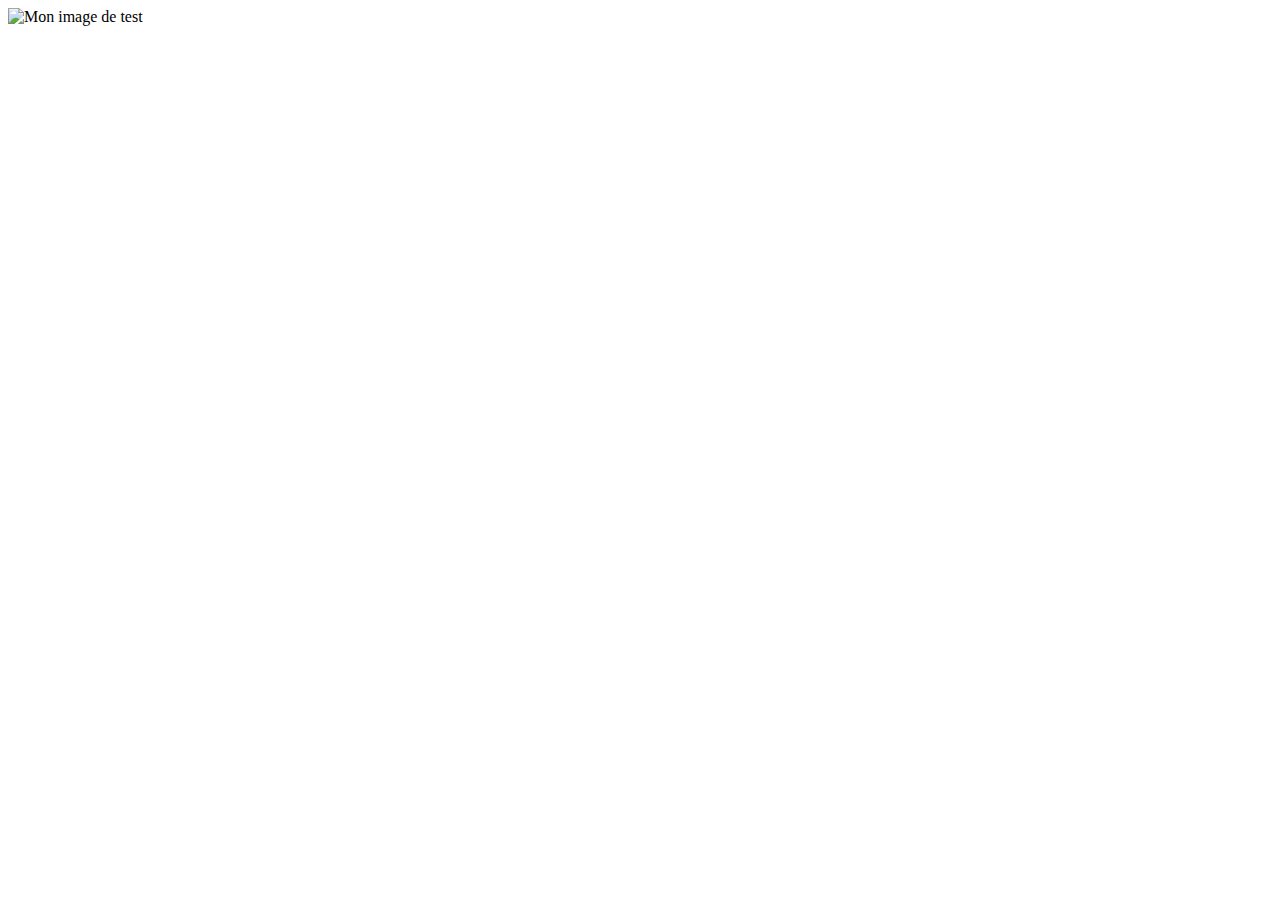
==== Revision.html @ 21fca49d "Création des fichiers" ====
<!DOCTYPE html> <!-- Préambule obligatoire, marqueur qui sert juste au bon comportement du doc-->
<html lang="fr"> <!--Elément qui contient tout le reste de la page = élément racine. Ici, il contient l'attribut "lang" qui indique la langue principale du contenu du doc-->
<head> <!--Element qui sert de conteneur pour tout ce qu'on veut inclure mais qui n'est pas du contenu à afficher à l'écran (mots-cles, description pr les moteurs de recherche, lien vers le CSS, déclaration pr les jeux de caractère ut.)-->
    <meta charset="UTF-8"> <!--Définit le jeu de caractère ut. pr le doc. UTF-8 inclu la plupart des caractères pour un grand nombre de langue écrite-->
    <meta name="viewport" content="width=device-width, initial-scale=1.0"> <!--L'élém. viewport permet que la page soit affichée avec la bonne largeur/à la zone d'affichege-->
    <title>Ma page de test</title> <!--Dft le titre de la page, qui apparaît dans l'onglet sur lequel la page est chargée-->
</head>
<body> <!--Cet élém. contient tout le contenu que l'on veut afficher aux ut. lorsqu'ils la visitent -->
    <img src="" alt="Mon image de test"> <!--Chercher comment faire un fichier image qui contient une image -->
                        <!--Voir module d'apprentissage sur l'accessibilité-->
</body>
</html>
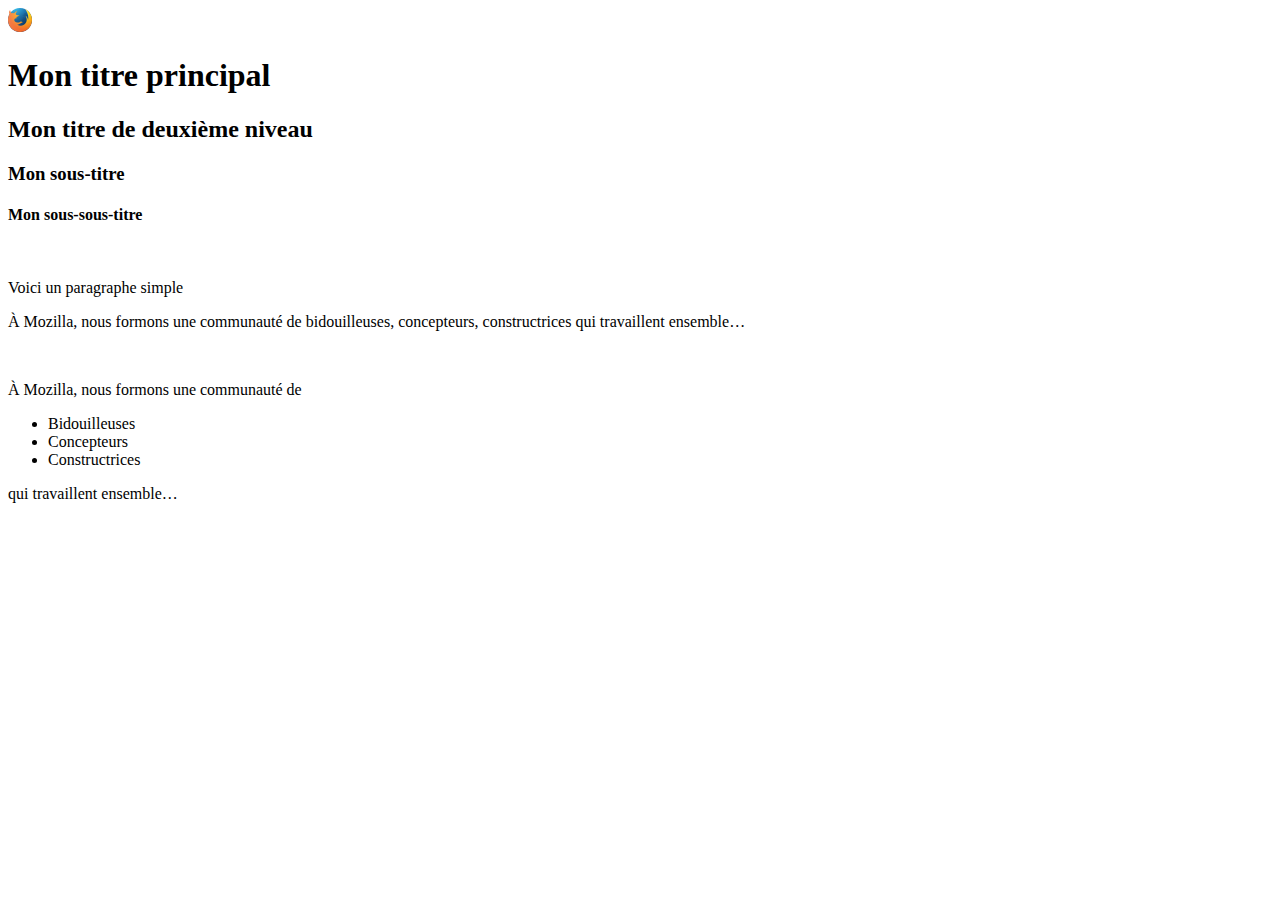
==== commit 4ac5d7ae: "Les listes" ====
--- a/Revision.html
+++ b/Revision.html
@@ -4,9 +4,30 @@
     <meta charset="UTF-8"> <!--Définit le jeu de caractère ut. pr le doc. UTF-8 inclu la plupart des caractères pour un grand nombre de langue écrite-->
     <meta name="viewport" content="width=device-width, initial-scale=1.0"> <!--L'élém. viewport permet que la page soit affichée avec la bonne largeur/à la zone d'affichege-->
     <title>Ma page de test</title> <!--Dft le titre de la page, qui apparaît dans l'onglet sur lequel la page est chargée-->
+    <!--Mettre ici le choix de nos resources: texte, police, couleur du thème-->
+    <img src="/Images/icons-firefox.png" alt="Mon image de test"> <!--Intègre une image ds la page, l'image à afficher est désignée par l'attribut src (source) qui contient le chemin vers le fichier image--> 
+    <!--L'attribut alt (texte alternatif), permet d'indiquer un texte descriptif pr les personnes qui ne peuvent pas voir l'image (handicap visuel/ probl lors du chargement de l'image)-->                    
+    <!--Voir module d'apprentissage sur l'accessibilité-->
 </head>
 <body> <!--Cet élém. contient tout le contenu que l'on veut afficher aux ut. lorsqu'ils la visitent -->
-    <img src="" alt="Mon image de test"> <!--Chercher comment faire un fichier image qui contient une image -->
-                        <!--Voir module d'apprentissage sur l'accessibilité-->
+    <!-- 4 niveaux de titres souvent utilisé mais contient 6 niveaux en tout-->
+    <h1>Mon titre principal</h1>
+    <h2>Mon titre de deuxième niveau</h2>
+    <h3>Mon sous-titre</h3>
+    <h4>Mon sous-sous-titre</h4>
+    <br>
+    <p>Voici un paragraphe simple</p>
+    <p>À Mozilla, nous formons une communauté de bidouilleuses, concepteurs, constructrices qui travaillent ensemble…</p>
+    <br>
+    <!--Les listes <li>: Ordonnées et Non-ordonnées-->
+    <!--Listes non-ordonnées: lorsque l'ordre des éléments n'a pas d'importance, ex: liste de courses <ul>-->
+    <!--Listes ordonées; lorsque l'ordre des éléments est important, ex: recette de cuisine <ol>--> 
+    <p>À Mozilla, nous formons une communauté de</p> 
+    <ul>
+        <li>Bidouilleuses</li>
+        <li>Concepteurs</li>
+        <li>Constructrices</li>
+    </ul> 
+    <p>qui travaillent ensemble…</p>
 </body>
 </html>